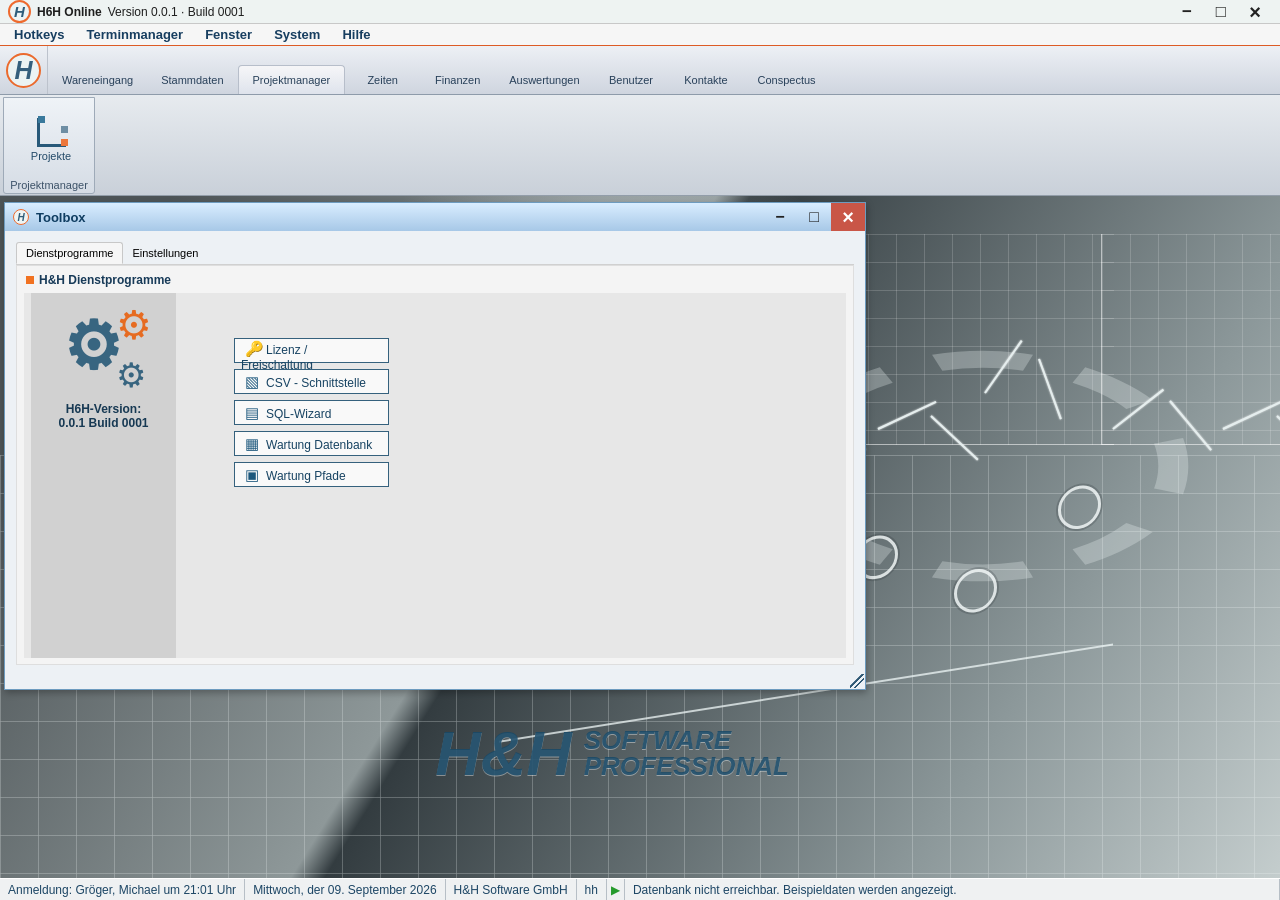
==== HHOnlineStandalone/frontend/index.html @ 3250dfd9 "Standalone APP" ====
<!doctype html>
<html lang="de">
<head>
  <meta charset="UTF-8" />
  <meta name="viewport" content="width=device-width, initial-scale=1.0" />
  <title>H6H Online</title>
  <link rel="stylesheet" href="styles.css" />
</head>
<body>
  <main class="application-shell" aria-label="H6H Online">
    <header class="title-bar">
      <div class="brand-mark">H</div>
      <span>H6H Online</span>
      <span class="copyright">Version 0.0.1 · Build 0001</span>
      <div class="window-controls" aria-label="Fenstersteuerung">
        <button type="button" aria-label="Minimieren">−</button>
        <button type="button" aria-label="Maximieren">□</button>
        <button type="button" aria-label="Schließen">×</button>
      </div>
    </header>

    <nav class="menu-bar" aria-label="Hauptmenü">
      <button type="button">Hotkeys</button><button type="button">Terminmanager</button><button type="button">Fenster</button><button type="button">System</button><button type="button">Hilfe</button>
    </nav>

    <section class="module-ribbon" aria-label="Module">
      <div class="ribbon-logo"><span>H</span></div>
      <div class="module-tabs" role="tablist">
        <button type="button" role="tab">Wareneingang</button>
        <button type="button" role="tab">Stammdaten</button>
        <button type="button" class="active" role="tab" aria-selected="true">Projektmanager</button>
        <button type="button" role="tab">Zeiten</button>
        <button type="button" role="tab">Finanzen</button>
        <button type="button" role="tab">Auswertungen</button>
        <button type="button" role="tab">Benutzer</button>
        <button type="button" role="tab">Kontakte</button>
        <button type="button" role="tab">Conspectus</button>
      </div>
    </section>

    <nav class="submodule-bar" aria-label="Modulbefehle">
      <div class="ribbon-panel" data-module="Projektmanager">
        <div class="ribbon-group"><button type="button" class="ribbon-command launch-button"><span class="project-icon"><i></i><b></b><em></em></span>Projekte</button><span>Projektmanager</span></div>
      </div>
      <div class="ribbon-panel" data-module="Stammdaten" hidden>
        <div class="ribbon-group"><button type="button" class="ribbon-command"><b class="cmd-icon icon-articles"></b>Artikel/<br>Texte</button><button type="button" class="ribbon-command"><b class="cmd-icon icon-contacts"></b>Kontaktmanager</button><span>Stammdaten</span></div>
        <div class="ribbon-group"><button type="button" class="ribbon-command"><b class="cmd-icon icon-reports"></b>Reports</button><button type="button" class="ribbon-command"><b class="cmd-icon icon-calculations"></b>Kalkulationen</button><button type="button" class="ribbon-command"><b class="cmd-icon icon-ini"></b>INI.XML</button><span>Explorer</span></div>
        <div class="ribbon-group"><button type="button" class="ribbon-command"><b class="cmd-icon icon-cad">imos</b>CAD - Import</button><button type="button" class="ribbon-command"><b class="cmd-icon icon-cost-centres"></b>Hauptkostenstellen</button><button type="button" class="ribbon-command"><b class="cmd-icon icon-bin"></b>Papierkorb</button><span>Sonstiges</span></div>
      </div>
      <div class="ribbon-panel" data-module="Wareneingang" hidden>
        <div class="ribbon-group"><button type="button" class="ribbon-command"><b class="cmd-icon icon-receipts"></b>Rechnungen<br>(EGR)</button><button type="button" class="ribbon-command"><b class="cmd-icon icon-orders"></b>Bestell-<br>abwicklung</button><button type="button" class="ribbon-command"><b class="cmd-icon icon-warehouse"></b>Lager</button><span>Wareneingang</span></div>
      </div>
      <div class="ribbon-panel" data-module="Zeiten" hidden>
        <div class="ribbon-group"><button type="button" class="ribbon-command"><b class="cmd-icon icon-timesheets"></b>Arbeits-<br>scheine</button><button type="button" class="ribbon-command"><b class="cmd-icon icon-clock"></b>Stempeluhr</button><button type="button" class="ribbon-command"><b class="cmd-icon icon-activities"></b>Benutzer-<br>aktivitäten</button><span>Zeiten</span></div>
      </div>
      <div class="ribbon-panel" data-module="Finanzen" hidden>
        <div class="ribbon-group"><button type="button" class="ribbon-command"><b class="cmd-icon icon-invoices"></b>Rechnungs-<br>liste</button><button type="button" class="ribbon-command"><b class="cmd-icon icon-payments"></b>Zahlungs-<br>eingänge</button><button type="button" class="ribbon-command"><b class="cmd-icon icon-reminders"></b>Mahnungen</button><button type="button" class="ribbon-command"><b class="cmd-icon icon-forecast"></b>Finanz-<br>vorschau</button><button type="button" class="ribbon-command"><b class="cmd-icon icon-bank"></b>Konto-<br>umsätze</button><span>Finanzen</span></div>
        <div class="ribbon-group"><button type="button" class="ribbon-command"><b class="cmd-icon icon-datev"></b>Datev</button><button type="button" class="ribbon-command"><b class="cmd-icon icon-igis"></b>IGIS_R</button><span>Export</span></div>
      </div>
    </nav>

    <section class="workspace">
      <div class="technology-wallpaper" aria-hidden="true">
        <div class="tech-grid"></div>
        <div class="world-map">◌</div>
        <div class="chart chart-one"><i></i><i></i><i></i><i></i><i></i><i></i></div>
        <div class="chart chart-two"><i></i><i></i><i></i><i></i><i></i><i></i></div>
        <div class="network"><span></span><span></span><span></span><span></span><span></span><span></span></div>
        <div class="wall-brand"><strong>H&amp;H</strong><small>SOFTWARE<br>PROFESSIONAL</small></div>
      </div>

      <section class="article-window" aria-labelledby="article-list-title" hidden>
        <header class="article-titlebar"><span class="small-mark">H</span><span id="article-list-title">Artikelliste</span><button type="button" class="close-article-list" aria-label="Artikelliste schließen">×</button></header>
        <div class="article-filters">
          <aside class="group-tree" aria-label="Warengruppen"><button type="button" class="tree-node selected" data-group="Alle">▾ Alle</button><button type="button" class="tree-node" data-group="Möbel">　▾ Möbel</button><button type="button" class="tree-node" data-group="Abfallsammler">　　　Abfallsammler</button><button type="button" class="tree-node" data-group="Auszüge">　　　Auszüge</button><button type="button" class="tree-node" data-group="Beschläge">　　　Beschläge</button><button type="button" class="tree-node" data-group="Arbeitsplatten">　Arbeitsplatten</button></aside>
          <div class="filter-controls"><label><input type="checkbox" checked> "Archiv" anzeigen</label><label><input type="checkbox"> nur Favoriten</label><label><input type="checkbox"> verborgene Gruppen/Artikel</label><label><input type="checkbox" checked> Untergruppenartikel anzeigen</label><input id="article-search" type="search" placeholder="Suchen – Filter nach Namen"><div class="filter-actions"><button type="button">Text</button><button type="button">EK</button><button type="button">Spalten</button><button type="button">Standard</button></div></div>
        </div>
        <div class="article-grid-wrap"><table class="article-grid"><thead><tr><th>GruppenID</th><th>Gruppe</th><th>Ist Artikel</th><th>Lagerbestand</th><th>Bezeichnung</th><th>Lieferant</th><th>Artikel Nr.</th><th>Menge</th><th>VK1 (Net)</th><th>VK2 (Net)</th><th>MwSt %</th><th>Einheit</th><th>EAN</th></tr></thead><tbody id="article-grid-body"></tbody></table></div>
        <footer class="article-list-footer"><div><b>WG-Name:</b><span id="group-name">Alle</span></div><div><b>Vollständige Bezeichnung:</b><span id="article-name">Bitte wählen Sie einen Artikel.</span></div><div><b>Bemerkung:</b></div><div class="list-actions"><button type="button" class="print-list">▣<br>Drucken</button><button type="button" class="open-article">✎<br>Bearbeiten</button><button type="button" class="close-article-list">↩<br>Verlassen</button></div></footer>
      </section>

      <section class="article-detail" aria-labelledby="article-detail-title" hidden>
        <header class="article-titlebar"><span class="small-mark">H</span><span id="article-detail-title">Artikeldaten eingeben – [Abfallsammler für Schränke mit Frontauszug]</span><button type="button" class="close-article-detail" aria-label="Artikeldaten schließen">×</button></header>
        <div class="detail-tabs" role="tablist"><button class="active" type="button" data-detail="article">Artikel</button><button type="button" data-detail="suppliers">Lieferanten</button><button type="button" data-detail="stock">Lager</button><button type="button" data-detail="images">Zeichnung/Bilder</button><button type="button" data-detail="documents">Dokumente</button><button type="button" data-detail="times">Zeiten</button><button type="button" data-detail="reports">Auswertung</button><button type="button">Preis Historie</button><button type="button">Vertrieb</button><button type="button">Sonstiges</button></div>
        <div class="detail-content">
          <section class="detail-panel" data-detail-panel="article"><div class="detail-columns"><div><fieldset><legend>Definition</legend><label>Artikelnummer<input value="AA 130"></label><label>Beschreibung<input value="Abfallsammler für Schränke mit Frontauszug"></label><label>Langtext<textarea></textarea></label><label>Gruppe<select><option>Einkauf / Abfallsammler</option></select></label><label>Eigenschaft<select><option>Selektartikel</option></select></label><label>Mengeneinheit<select><option>Stück</option></select></label><label class="check-row"><input type="checkbox"> Archiv <input type="checkbox"> Favorit <input type="checkbox" checked> In WebShop</label></fieldset><fieldset><legend>Preis</legend><div class="price-grid"><label>Menge<input value="1"></label><label>MwSt %<input value="19"></label><label>Kalkulationspreis<input value="3.200,00"></label><label>Einkaufspreis<input value="199,00"></label><label class="emphasis">Verkaufspreis 1<input value="528,00"></label><label>Gesamtpreis Netto<input value="528,00"></label><label>Gesamtpreis Brutto<input value="628,32"></label></div></fieldset></div><div><fieldset><legend>Abmessungen / Gewichte</legend><label>Produkt<input></label><label>Länge<input value="0"></label><label>Breite<input value="0"></label><label>Dicke<input value="0"></label><label>Volumen (m³)<input value="0,0"></label><label>Gewicht (kg)<input value="0"></label><label>Verschnitt / Zugabe (%)<input value="33,45"></label><label class="check-row"><input type="checkbox" checked> Im Report anzeigen</label></fieldset><fieldset><legend>Hauptlieferant</legend><label>Firma<textarea>Frank-Michael Stoltenberg, Umwelttechnik Service GmbH</textarea></label><label>Bestellnummer<input></label><label>Telefon<input value="0211 - 123 987 456"></label></fieldset></div></div></section>
          <section class="detail-panel" data-detail-panel="suppliers" hidden><fieldset><legend>Weitere Lieferanten</legend><table class="detail-table"><thead><tr><th>Lieferant</th><th>EK-Preis (Netto)</th><th>Min.Menge</th><th>Verpack.E.</th><th>Lieferz.</th><th>Bestellnummer</th></tr></thead><tbody><tr><td>Susanne Schneider, Digital Dynamic GmbH</td><td>199,00</td><td>0,000</td><td></td><td></td><td></td></tr><tr class="selected"><td>Frank-Michael Stoltenberg, Umwelttechnik Service GmbH</td><td>199,00</td><td>0,000</td><td></td><td></td><td></td></tr></tbody></table></fieldset><fieldset><legend>Lieferantendaten</legend><label>Lieferant<input value="Susanne Schneider, Digital Dynamic GmbH"></label><label>EK-Preis (Netto)<input value="199,00"></label><label>Lieferzeit<input value="0 Tag(e)"></label><label>Bestelltext<textarea>Abfallsammler für Schränke mit Frontauszug</textarea></label></fieldset></section>
          <section class="detail-panel" data-detail-panel="stock" hidden><fieldset><legend>Bestand</legend><label class="check-row"><input type="checkbox" checked> Ist Lagerartikel</label><table class="detail-table stock-table"><thead><tr><th>Lager</th><th>Lagerstellplatz</th><th>Menge</th><th>Mindestlagerbestand</th></tr></thead><tbody><tr class="selected"><td>Lager 1</td><td>Stellplatz-Regal</td><td>1,75</td><td>0</td></tr><tr><td>Lager 1</td><td>0010-1012-Hängematte</td><td>-2</td><td>0</td></tr><tr><td>Außenlager</td><td>Maschinenraum</td><td>0</td><td>0</td></tr></tbody></table><div class="stock-summary">Gesamtlagerbestand: <input value="-0,25"> Mindestlagerbestand: <input value="0"></div></fieldset></section>
          <section class="detail-panel" data-detail-panel="images" hidden><fieldset><legend>Bilder</legend><div class="image-space"><div class="image-thumbnail">logo1</div></div></fieldset></section>
          <section class="detail-panel" data-detail-panel="documents" hidden><fieldset><legend>Dokumente</legend><div class="document-space">▣ Artikel</div></fieldset></section>
          <section class="detail-panel" data-detail-panel="times" hidden><div class="times-header">Zeiten zusammenstellen (Sollzeit): <input value="0"></div><table class="detail-table times-table"><thead><tr><th>Minuten</th><th>Arbeitsart</th><th>Kosten</th></tr></thead><tbody></tbody></table><div class="stock-summary">Gesamtminuten: <input value="0,0"> = <input value="0,0"> Std. &nbsp; Gesamtkosten: <input value="0,0"></div></section>
          <section class="detail-panel" data-detail-panel="reports" hidden><fieldset><legend>Auswertung für diesen Artikel</legend><div class="report-summary">Artikel in <b>19</b> Projekt(en) vorhanden<br>davon <b>21</b> als Projektpositionen mit Menge <b>33,25</b><br>davon <b>29</b> in Dokumenten mit Menge <b>41,25</b></div><table class="detail-table"><thead><tr><th>Datum</th><th>Projektnummer</th><th>Proj. Info1</th><th>Kunde</th></tr></thead><tbody><tr class="selected"><td>13.09.2022</td><td>0261</td><td></td><td>raumdesign á la carte</td></tr><tr><td>27.05.2022</td><td>0243</td><td>s + Mail auto</td><td>stechnik Service GmbH</td></tr><tr><td>23.05.2022</td><td>0234</td><td>erabbuchung</td><td>Firma 2 xxxxx yyyy</td></tr></tbody></table></fieldset></section>
        </div>
        <footer class="detail-footer"><button type="button" class="close-article-detail">✖<br>Abbrechen</button><button type="button">▣<br>Drucken</button><button type="button">⚑<br>Standard</button><button type="button">$$<br>Preisgruppen</button><button type="button" class="save-article">●<br>Speichern</button></footer>
      </section>

      <section class="toolbox-window" aria-labelledby="toolbox-title">
        <header class="toolbox-titlebar">
          <span class="small-mark">H</span><span id="toolbox-title">Toolbox</span>
          <div class="toolbox-controls"><button type="button" aria-label="Minimieren">−</button><button type="button" aria-label="Maximieren">□</button><button type="button" class="close-toolbox" aria-label="Schließen">×</button></div>
        </header>
        <div class="toolbox-body">
          <div class="tabs" role="tablist">
            <button type="button" class="selected" role="tab" aria-selected="true" data-view="utilities">Dienstprogramme</button>
            <button type="button" role="tab" aria-selected="false" data-view="settings">Einstellungen</button>
          </div>
          <div class="content-frame toolbox-panel" data-panel="utilities">
            <div class="content-caption"><span></span>H&amp;H Dienstprogramme</div>
            <div class="utility-area">
              <aside class="version-panel">
                <div class="gears"><b>⚙</b><i>⚙</i><em>⚙</em></div>
                <strong>H6H-Version:</strong>
                <span>0.0.1 Build 0001</span>
              </aside>
              <div class="utility-actions">
                <button type="button"><span>🔑</span>Lizenz / Freischaltung</button>
                <button type="button"><span>▧</span>CSV - Schnittstelle</button>
                <button type="button"><span>▤</span>SQL-Wizard</button>
                <button type="button"><span>▦</span>Wartung Datenbank</button>
                <button type="button"><span>▣</span>Wartung Pfade</button>
              </div>
            </div>
          </div>
          <div class="content-frame toolbox-panel settings-panel" data-panel="settings" hidden>
            <fieldset>
              <legend>Globale Eigenschaften</legend>
              <div class="settings-grid global-settings">
                <button type="button">Systemeinstellungen</button><button type="button">Systemeinstellungen 2</button><button type="button">Initialisierungen</button>
              </div>
            </fieldset>
            <fieldset>
              <legend>Listen</legend>
              <div class="settings-grid list-settings">
                <button type="button">Anreden</button><button type="button">Barcode Profile</button><button type="button">Feiertage</button><button type="button">Lieferbedingungen</button><button type="button">Projekt Termintexte</button>
                <button type="button">Anredentexte</button><button type="button">BizDoc - Typen</button><button type="button">FIBU - Sachkonten</button><button type="button">Zahlungsbemerkung</button><button type="button">Bez./Kommission</button>
                <button type="button">Arbeitsarten</button><button type="button">Bizdocs gruppieren</button><button type="button">DATEV - Funktionspl.</button><button type="button">Personalstatus</button><button type="button">Projektvorhaben</button>
                <button type="button">Hauptkostenstellen</button><button type="button">Bizdocinformation</button><button type="button">Formelsammlung</button><button type="button">Projekt-Ereignisse</button><button type="button">Zus. Projektordner</button>
                <button type="button">Mengen-Einheiten</button><button type="button">Bizdoctitel</button><button type="button">Lager</button><button type="button">Position Anzeigeopt.</button><button type="button">Verkäufer</button>
                <button type="button">Mehrwertsteuersätze</button><button type="button">Markennamen</button><button type="button">Lagerstellplatz</button><button type="button">Rechnungstitel</button>
              </div>
            </fieldset>
            <fieldset>
              <legend>Einzelne Werte</legend>
              <div class="settings-grid individual-settings">
                <button type="button">Nummernkreise</button><button type="button">Autom. Dokumentenerzeugung (PDF)</button><button type="button">Email Signatur</button>
              </div>
            </fieldset>
          </div>
        </div>
      </section>
    </section>

    <footer class="status-bar">
      <span>Anmeldung: Gröger, Michael um 21:01 Uhr</span><span>Mittwoch, der 09. September 2026</span><span>H&amp;H Software GmbH</span><span>hh</span><span class="status-led">▶</span><span id="status-message">Dieses Produkt ist lizenziert.</span>
    </footer>
  </main>
  <script src="script.js"></script>
</body>
</html>
---- HHOnlineStandalone/frontend/styles.css ----
:root {
  --chrome-blue: #d9e7f3;
  --edge-blue: #80a3bf;
  --ink: #183e5d;
  --panel: #f3f3f3;
}

* { box-sizing: border-box; }
body { margin: 0; min-width: 920px; overflow: hidden; color: #142f48; font-family: Tahoma, Verdana, sans-serif; font-size: 12px; }
button { font: inherit; cursor: pointer; }
.application-shell { min-height: 100vh; display: flex; flex-direction: column; background: #d7dce2; }
.title-bar { height: 24px; display: flex; align-items: center; gap: 6px; padding: 0 8px; background: #eef3f2; border-bottom: 1px solid #c8c8c8; color: #1e1e1e; font-weight: 600; }
.brand-mark, .small-mark { width: 23px; height: 23px; display: grid; place-items: center; border: 2px solid #ee6a2e; border-radius: 50%; color: #2f5d7a; font-size: 15px; font-style: italic; font-weight: 800; background: #edf4f4; }
.copyright { font-weight: 400; }
.window-controls { margin-left: auto; display: flex; align-self: stretch; }
.window-controls button, .toolbox-controls button { border: 0; background: transparent; width: 34px; color: #222; font-size: 17px; }
.window-controls button:last-child { font-size: 20px; }
.menu-bar { height: 22px; display: flex; gap: 22px; align-items: center; padding: 0 14px; border-bottom: 1px solid #dd5b25; background: #f6f6f6; }
.menu-bar button, .module-tabs button { border: 0; padding: 0; color: #173e60; background: transparent; }
.menu-bar button { font-weight: 700; font-size: 13px; }
.module-ribbon { height: 49px; display: flex; align-items: end; background: linear-gradient(#edf0f5, #cfd5df); border-bottom: 1px solid #8e9baa; }
.ribbon-logo { width: 48px; height: 48px; display: grid; place-items: center; border-right: 1px solid #bcc2cc; }
.ribbon-logo span { width: 35px; height: 35px; display: grid; place-items: center; border: 2px solid #eb6a2d; border-radius: 50%; color: #345f7c; font-size: 25px; font-weight: 900; font-style: italic; background: #ebf3f3; }
.module-tabs { display: flex; align-items: flex-end; height: 100%; gap: 0; }
.module-tabs button { min-width: 75px; height: 28px; padding: 0 14px; color: #29415a; font-size: 11px; }
.module-tabs .active { height: 29px; background: linear-gradient(#f6f6f8, #dee3ec); border: 1px solid #b7beca; border-bottom: 0; border-radius: 4px 4px 0 0; }
.submodule-bar { height: 101px; display: flex; align-items: stretch; padding: 2px 3px; background: linear-gradient(#e7ebef, #c9d0d9); border-bottom: 1px solid #929da9; }
.ribbon-panel { display: flex; align-items: stretch; }.ribbon-panel[hidden] { display: none; }.ribbon-group { position: relative; display: flex; align-items: flex-start; height: 97px; padding: 7px 6px 20px; border: 1px solid #9eaab8; border-radius: 0 0 3px 3px; background: linear-gradient(#eff3f7, #d5dce5); }.ribbon-group > span { position: absolute; right: 0; bottom: 2px; left: 0; color: #3c5268; text-align: center; font-size: 11px; }
.ribbon-command { width: 82px; height: 70px; display: flex; flex: 0 0 82px; flex-direction: column; align-items: center; justify-content: flex-start; gap: 3px; overflow: hidden; padding: 2px 3px 0; color: #234a68; text-align: center; background: transparent; border: 0; border-right: 1px solid #b6c0cb; font-size: 11px; line-height: 12px; }.ribbon-command:last-of-type { border-right: 0; }.ribbon-command:hover { background: rgba(255, 255, 255, .45); }.cmd-icon { position: relative; height: 36px; flex: 0 0 36px; color: #315e7a; font-size: 31px; line-height: 36px; font-weight: 400; }
.icon-articles { width: 39px; height: 34px; margin-top: 2px; }.icon-articles::before, .icon-articles::after { position: absolute; content: ""; width: 17px; height: 17px; border: 2px solid #2b6485; background: linear-gradient(135deg, #eaf4f5 0 49%, #8db4c7 50%); transform: skewY(-28deg); box-shadow: 6px 5px 0 -3px #f07832; }.icon-articles::before { left: 1px; top: 3px; }.icon-articles::after { right: 0; bottom: 3px; border-color: #df6b2c; background: linear-gradient(135deg, #edf2ef 0 49%, #d79269 50%); box-shadow: -5px -4px 0 -3px #2b6485; }
.icon-contacts { width: 39px; height: 34px; margin-top: 2px; }.icon-contacts::before { position: absolute; left: 1px; top: 2px; width: 15px; height: 15px; content: ""; border: 2px solid #df6b2c; border-radius: 50%; box-shadow: 2px 14px 0 -5px #df6b2c; }.icon-contacts::after { position: absolute; right: 0; top: 9px; width: 20px; height: 20px; content: ""; border: 2px solid #2b6485; border-radius: 2px; background: linear-gradient(#f8fbfb 0 5px, #2b6485 5px 7px, transparent 7px 11px, #7ca8bc 11px 13px, transparent 13px); }
.icon-reports, .icon-calculations { width: 37px; height: 25px; margin-top: 8px; border: 2px solid #2b6485; border-radius: 2px; background: #d8e6eb; }.icon-reports::before, .icon-calculations::before { position: absolute; left: 4px; top: -8px; width: 16px; height: 8px; content: ""; border: 2px solid #2b6485; border-bottom: 0; border-radius: 2px 2px 0 0; background: #d8e6eb; }.icon-reports::after { position: absolute; left: 5px; bottom: 4px; width: 5px; height: 7px; content: ""; background: #df6b2c; box-shadow: 8px -4px 0 #4f86a0, 16px -8px 0 #2b6485; }.icon-calculations::after { position: absolute; inset: 6px 4px 4px; content: ""; background: repeating-linear-gradient(90deg, #df6b2c 0 3px, transparent 3px 6px), linear-gradient(#2b6485, #2b6485) center/100% 2px no-repeat; }
.icon-ini { width: 25px; height: 32px; margin-top: 2px; border: 2px solid #2b6485; border-radius: 2px; background: #eef4f5; }.icon-ini::before { position: absolute; left: 3px; top: 9px; width: 15px; height: 8px; content: "</>"; color: #df6b2c; font-size: 9px; line-height: 8px; font-weight: 700; }.icon-ini::after { position: absolute; right: -2px; top: -2px; width: 8px; height: 8px; content: ""; border-left: 2px solid #2b6485; border-bottom: 2px solid #2b6485; background: #d9e8ec; }
.icon-cad { width: 40px; height: 34px; margin-top: 2px; color: #1a3545; font-size: 14px; font-style: italic; font-weight: 700; }.icon-cad::after { position: absolute; right: 0; bottom: 2px; width: 14px; height: 8px; content: ""; border-bottom: 3px solid #df6b2c; border-left: 3px solid #df6b2c; transform: skewX(-28deg); }.icon-cost-centres, .icon-clock { width: 34px; height: 34px; margin-top: 2px; border: 2px solid #2b6485; border-radius: 50%; background: repeating-conic-gradient(#2b6485 0 2deg, transparent 2deg 30deg); }.icon-cost-centres::before, .icon-clock::before { position: absolute; left: 15px; top: 5px; width: 2px; height: 13px; content: ""; background: #df6b2c; transform-origin: bottom; transform: rotate(-42deg); }.icon-cost-centres::after { position: absolute; right: -5px; bottom: -4px; width: 13px; height: 13px; content: ""; border: 2px solid #df6b2c; background: #f0f5f5; transform: rotate(30deg); }.icon-bin { width: 25px; height: 28px; margin-top: 6px; border: 2px solid #2b6485; border-top: 0; background: repeating-linear-gradient(90deg, transparent 0 5px, #7fa6b7 5px 7px); }.icon-bin::before { position: absolute; left: -4px; top: -6px; width: 29px; height: 4px; content: ""; background: #2b6485; box-shadow: 10px -4px 0 -1px #2b6485; }.icon-bin::after { position: absolute; right: -3px; bottom: -3px; width: 9px; height: 9px; content: ""; border: 2px solid #df6b2c; background: #f1f5f5; }
.icon-receipts, .icon-timesheets, .icon-invoices { width: 25px; height: 32px; margin-top: 2px; border: 2px solid #2b6485; border-radius: 2px; background: repeating-linear-gradient(to bottom, #edf4f5 0 6px, #7ca7b9 6px 8px); }.icon-receipts::after, .icon-invoices::after { position: absolute; right: -6px; bottom: 1px; width: 13px; height: 13px; content: ""; border: 2px solid #df6b2c; background: #f4f7f7; }.icon-receipts::before { position: absolute; right: -2px; bottom: 4px; z-index: 1; width: 2px; height: 13px; content: ""; background: #df6b2c; box-shadow: -4px 8px 0 -1px #df6b2c; transform: rotate(45deg); }.icon-timesheets::before { position: absolute; left: 5px; top: -5px; width: 11px; height: 5px; content: ""; border: 2px solid #df6b2c; border-bottom: 0; }.icon-timesheets::after { position: absolute; right: -6px; bottom: 0; width: 11px; height: 11px; content: "✓"; color: #df6b2c; font-size: 13px; line-height: 11px; }.icon-invoices::before { position: absolute; left: 4px; bottom: 4px; width: 13px; height: 5px; content: ""; background: #df6b2c; box-shadow: 0 -8px 0 -2px #2b6485; }
.icon-orders, .icon-warehouse, .icon-bank { width: 36px; height: 29px; margin-top: 5px; border: 2px solid #2b6485; background: #d8e7ec; }.icon-orders::before { position: absolute; left: 5px; top: -7px; width: 16px; height: 7px; content: ""; border: 2px solid #2b6485; border-bottom: 0; }.icon-orders::after { position: absolute; left: 5px; top: 7px; width: 22px; height: 3px; content: ""; background: #df6b2c; box-shadow: 0 7px 0 #2b6485; }.icon-warehouse { border-top-width: 8px; }.icon-warehouse::before { position: absolute; left: 4px; bottom: 0; width: 7px; height: 13px; content: ""; background: #df6b2c; box-shadow: 13px 0 0 #7fa7ba; }.icon-bank { border-top-width: 6px; }.icon-bank::before { position: absolute; left: 3px; top: -10px; width: 25px; height: 10px; content: ""; background: #df6b2c; clip-path: polygon(50% 0, 100% 100%, 0 100%); }.icon-bank::after { position: absolute; inset: 6px 5px 3px; content: ""; border-left: 3px solid #2b6485; border-right: 3px solid #2b6485; }
.icon-activities, .icon-payments, .icon-reminders, .icon-forecast, .icon-datev, .icon-igis { width: 36px; height: 34px; margin-top: 2px; }.icon-activities::before { position: absolute; left: 1px; top: 2px; width: 14px; height: 14px; content: ""; border: 2px solid #2b6485; border-radius: 50%; box-shadow: 4px 14px 0 -5px #2b6485; }.icon-activities::after { position: absolute; right: 0; bottom: 1px; width: 16px; height: 16px; content: ""; border: 2px solid #df6b2c; border-radius: 50%; background: linear-gradient(45deg, transparent 46%, #df6b2c 47% 53%, transparent 54%); }.icon-payments::before, .icon-datev::before, .icon-igis::before { position: absolute; left: 1px; top: 9px; width: 30px; height: 10px; content: ""; border-top: 3px solid #2b6485; border-bottom: 3px solid #df6b2c; }.icon-payments::after, .icon-datev::after, .icon-igis::after { position: absolute; right: 0; top: 4px; width: 0; height: 0; content: ""; border-top: 7px solid transparent; border-bottom: 7px solid transparent; border-left: 9px solid #2b6485; box-shadow: -28px 12px 0 -3px #df6b2c; }.icon-reminders { border: 2px solid #df6b2c; border-radius: 50%; }.icon-reminders::before { position: absolute; left: 14px; top: 5px; width: 3px; height: 14px; content: ""; background: #2b6485; box-shadow: -5px 12px 0 -1px #2b6485; }.icon-reminders::after { position: absolute; right: -5px; top: -5px; width: 13px; height: 13px; content: "!"; color: #fff; background: #2b6485; border-radius: 50%; font-size: 11px; line-height: 13px; }.icon-forecast { border-left: 2px solid #2b6485; border-bottom: 2px solid #2b6485; background: linear-gradient(145deg, transparent 47%, #df6b2c 48% 54%, transparent 55%), linear-gradient(35deg, transparent 47%, #2b6485 48% 53%, transparent 54%); }.icon-forecast::after { position: absolute; right: -2px; top: 1px; width: 8px; height: 8px; content: ""; border-top: 3px solid #df6b2c; border-right: 3px solid #df6b2c; }
.launch-button { width: 78px; height: 67px; display: flex; flex-direction: column; align-items: center; justify-content: center; gap: 3px; color: #234a68; background: transparent; border: 0; font-size: 11px; }
.workspace { position: relative; flex: 1; min-height: 529px; overflow: hidden; background: #798286; }
.article-window, .article-detail { position: absolute; z-index: 8; top: 12px; left: 12px; width: min(1250px, calc(100% - 24px)); height: min(660px, calc(100% - 24px)); display: flex; flex-direction: column; min-width: 720px; min-height: 360px; background: #f1f1f1; border: 1px solid #6d9bbf; box-shadow: 1px 3px 7px rgba(0,0,0,.28); color: #092d49; font-size: 11px; }.article-window[hidden], .article-detail[hidden] { display: none; }.article-titlebar { height: 22px; display: flex; align-items: center; gap: 5px; padding: 0 4px; background: #eaf8f4; color: #111; cursor: grab; user-select: none; }.article-titlebar.dragging { cursor: grabbing; }.article-titlebar .small-mark { width: 14px; height: 14px; font-size: 8px; }.article-titlebar > button { width: 28px; height: 22px; margin-left: auto; border: 0; background: transparent; font-size: 16px; }
.article-filters { height: 78px; display: flex; border-bottom: 1px solid #777; }.group-tree { width: 188px; flex: 0 0 188px; padding: 4px; overflow: auto; border-right: 1px solid #aaa; background: #fff; }.tree-node { display: block; width: 100%; border: 0; background: transparent; color: #143d58; text-align: left; font-size: 10px; line-height: 13px; }.tree-node.selected, .tree-node:hover { background: #c8d9e5; }.filter-controls { position: relative; display: grid; grid-template-columns: 190px 200px; align-content: start; gap: 2px 12px; flex: 1; padding: 4px; }.filter-controls label { white-space: nowrap; }.filter-controls input[type="search"] { grid-column: 1 / 3; width: 165px; height: 18px; margin-top: 2px; border: 1px solid #9da7ad; font-size: 10px; }.filter-actions { position: absolute; right: 5px; top: 4px; display: flex; gap: 3px; }.filter-actions button { width: 50px; height: 30px; border: 1px solid #527593; background: #f9f9f9; color: #123e5b; font-size: 10px; font-weight: 700; }
.article-grid-wrap { flex: 1; min-height: 260px; overflow: auto; padding: 0 2px; background: #e9e9e9; }.article-grid, .detail-table { width: 100%; border-collapse: collapse; table-layout: fixed; color: #052b47; font-size: 10px; }.article-grid th, .detail-table th { height: 40px; background: #fff; border: 1px solid #bcc3c7; color: #151515; font-weight: 400; text-align: left; vertical-align: bottom; }.article-grid td, .detail-table td { height: 14px; overflow: hidden; border: 1px solid #aebbc1; white-space: nowrap; text-overflow: ellipsis; }.article-grid tbody tr:nth-child(odd), .detail-table tbody tr:nth-child(odd) { background: #d8e5ed; }.article-grid tbody tr:nth-child(even), .detail-table tbody tr:nth-child(even) { background: #c5d6e0; }.article-grid tbody tr.selected, .detail-table tr.selected { background: #ee6e16 !important; color: #fff; }.article-grid th:nth-child(1){width:57px}.article-grid th:nth-child(2){width:90px}.article-grid th:nth-child(3){width:45px}.article-grid th:nth-child(4){width:80px}.article-grid th:nth-child(5){width:190px}.article-grid th:nth-child(6){width:100px}.article-grid th:nth-child(7){width:86px}.article-grid th:nth-child(8){width:55px}.article-grid th:nth-child(9),.article-grid th:nth-child(10){width:70px}.article-grid th:nth-child(11){width:48px}.article-grid th:nth-child(12){width:72px}.article-list-footer { height: 126px; display: grid; grid-template-columns: 235px 1fr 255px; grid-template-rows: 24px 1fr; gap: 2px; padding: 5px 8px; border-top: 1px solid #777; background: #eee; }.article-list-footer > div:not(.list-actions) { border: 1px solid #aaa; padding: 3px; }.article-list-footer b { display: block; font-size: 10px; }.list-actions { grid-column: 1 / -1; display: flex; justify-content: flex-end; gap: 4px; }.list-actions button, .detail-footer button { min-width: 55px; border: 1px solid #527593; background: #f9f9f9; color: #133e59; font-size: 10px; font-weight: 700; }
.detail-tabs { height: 26px; display: flex; align-items: end; gap: 1px; padding-left: 3px; border-bottom: 1px solid #c8c8c8; }.detail-tabs button { height: 25px; padding: 0 6px; border: 0; background: transparent; font-size: 10px; }.detail-tabs .active { background: #fff; border: 1px solid #c8c8c8; border-bottom: 1px solid #fff; }.detail-content { flex: 1; overflow: auto; padding: 7px; }.detail-panel { height: 100%; }.detail-panel fieldset { min-width: 0; height: auto; margin: 0 0 8px; border: 1px solid #d1d1d1; }.detail-panel legend { color: #133e59; font-weight: 700; }.detail-columns { display: grid; grid-template-columns: 60% 40%; gap: 6px; }.detail-columns fieldset { padding: 6px; }.detail-columns label, .detail-panel > fieldset > label { display: grid; grid-template-columns: 105px 1fr; align-items: center; min-height: 24px; }.detail-columns input, .detail-columns select, .detail-columns textarea, .detail-panel input, .detail-panel textarea { width: 100%; height: 21px; border: 1px solid #7d8c97; background: #fafafa; color: #092e49; font: inherit; }.detail-columns textarea, .detail-panel textarea { height: 40px; resize: none; }.detail-columns .check-row { display: block; }.detail-columns .check-row input { width: auto; }.price-grid { display: grid; grid-template-columns: 1fr 1fr; gap: 2px 10px; }.price-grid label { grid-template-columns: 115px 1fr; }.price-grid .emphasis { font-weight: 700; }.detail-table { margin: 5px; width: calc(100% - 10px); }.detail-table th { height: 22px; vertical-align: middle; }.detail-table td { height: 18px; }.detail-panel[data-detail-panel="suppliers"] .detail-table { height: 250px; }.stock-table { width: 78%; height: 360px; }.stock-summary { margin: 36px 0 0 12px; }.stock-summary input, .times-header input { width: 74px; margin: 0 8px; text-align: right; }.image-space, .document-space { height: 500px; margin: 5px; border: 1px solid #777; background: #fff; }.image-thumbnail { width: 125px; height: 145px; padding-top: 120px; margin: 5px; border: 1px solid #777; background: linear-gradient(145deg, #61717a, #d4d8da); }.document-space { padding: 8px; }.times-header { padding: 6px; }.times-table { width: 78%; height: 500px; }.report-summary { float: left; width: 42%; min-height: 150px; padding: 15px; line-height: 26px; }.report-summary b { display: inline-block; width: 38px; border: 1px solid #9ba3a6; text-align: right; }.detail-panel[data-detail-panel="reports"] .detail-table { width: 54%; margin-left: 44%; }.detail-footer { height: 55px; display: flex; gap: 7px; align-items: center; padding: 6px 10px; border-top: 2px solid #e8651a; background: #5f8598; }.detail-footer .save-article { margin-left: auto; }
.project-icon { position: relative; display: block; width: 29px; height: 29px; border-left: 3px solid #285979; border-bottom: 3px solid #285979; }
.project-icon i, .project-icon b, .project-icon em { position: absolute; display: block; width: 7px; height: 7px; background: #39799c; }
.project-icon i { top: -2px; left: -2px; } .project-icon b { right: -2px; bottom: -2px; background: #ec763b; } .project-icon em { right: -2px; top: 8px; background: #6e8ea4; }
.technology-wallpaper { position: absolute; inset: 0; overflow: hidden; background: radial-gradient(circle at 47% 15%, rgba(250,255,255,.9) 0 3%, rgba(230,239,241,.23) 11%, transparent 25%), linear-gradient(122deg, #4d5457 10%, #8e9899 42%, #333c40 44%, #8c989a 78%, #c4cdcd); }
.tech-grid { position: absolute; inset: 38% 0 0; opacity: .4; background-image: linear-gradient(rgba(245,250,250,.62) 1px, transparent 1px), linear-gradient(90deg, rgba(245,250,250,.62) 1px, transparent 1px); background-size: 38px 38px; }
.world-map { position: absolute; top: 70px; right: 13%; color: rgba(240,246,246,.28); font-size: 300px; transform: scaleX(1.8); }
.chart { position: absolute; width: 28%; height: 31%; border-left: 1px solid rgba(255,255,255,.55); border-bottom: 1px solid rgba(255,255,255,.55); background-image: linear-gradient(rgba(255,255,255,.17) 1px, transparent 1px), linear-gradient(90deg, rgba(255,255,255,.17) 1px, transparent 1px); background-size: 28px 28px; }
.chart-one { top: 38px; right: 13%; } .chart-two { top: 38px; right: -14%; }
.chart i { position: absolute; width: 18%; height: 2px; background: #e5eeee; transform-origin: left center; box-shadow: 0 0 2px white; } .chart i:nth-child(1){left:3%;bottom:7%;transform:rotate(-38deg)} .chart i:nth-child(2){left:19%;bottom:20%;transform:rotate(50deg)} .chart i:nth-child(3){left:34%;bottom:7%;transform:rotate(-25deg)} .chart i:nth-child(4){left:49%;bottom:13%;transform:rotate(43deg)} .chart i:nth-child(5){left:64%;bottom:24%;transform:rotate(-55deg)} .chart i:nth-child(6){left:79%;bottom:40%;transform:rotate(70deg)}
.network { position: absolute; right: 13%; bottom: 27%; width: 48%; height: 33%; border-bottom: 2px solid rgba(240,248,249,.74); transform: skewY(-9deg); }
.network span { position: absolute; width: 43px; height: 43px; border: 3px solid rgba(246,250,250,.8); border-radius: 50%; box-shadow: 0 0 0 2px rgba(44,54,56,.25); } .network span:nth-child(1){left:3%;top:35%} .network span:nth-child(2){left:23%;top:38%} .network span:nth-child(3){left:39%;top:12%} .network span:nth-child(4){left:58%;top:35%} .network span:nth-child(5){left:74%;top:57%} .network span:nth-child(6){right:2%;top:27%}
.wall-brand { position: absolute; left: 34%; bottom: 13%; display: flex; align-items: center; gap: 12px; color: rgba(24,73,103,.85); text-shadow: 0 1px 0 rgba(255,255,255,.4); } .wall-brand strong { font-size: 63px; font-style: italic; letter-spacing: 0; } .wall-brand small { font-size: 26px; line-height: 1; font-weight: 800; font-style: italic; }
.toolbox-window { position: absolute; z-index: 4; left: 4px; top: 6px; width: 862px; height: 488px; min-width: 440px; min-height: 280px; border: 1px solid #6d9bbf; background: #edf1f5; box-shadow: 1px 3px 7px rgba(0,0,0,.28); }
.toolbox-titlebar { height: 28px; display: flex; align-items: center; gap: 7px; padding-left: 8px; color: #0f3d61; background: linear-gradient(#d9edff, #a7c8e7); font-size: 13px; font-weight: 700; cursor: grab; user-select: none; }
.toolbox-titlebar.dragging { cursor: grabbing; }
.window-resize-handle { position: absolute; right: 1px; bottom: 1px; width: 14px; height: 14px; cursor: nwse-resize; background: linear-gradient(135deg, transparent 0 42%, #2f5874 43% 50%, transparent 51% 61%, #2f5874 62% 69%, transparent 70%); }
.small-mark { width: 16px; height: 16px; border-width: 1px; font-size: 10px; }
.toolbox-controls { margin-left: auto; display: flex; height: 100%; }.toolbox-controls button { width: 34px; font-size: 16px; }.toolbox-controls .close-toolbox { background: #c95647; color: white; font-size: 20px; }
.toolbox-body { padding: 12px 11px 9px; }.tabs { height: 22px; display: flex; align-items: end; border-bottom: 1px solid #d0d0d0; }.tabs button { height: 22px; border: 0; background: transparent; padding: 0 9px; font-size: 11px; }.tabs .selected { border: 1px solid #c8c8c8; border-bottom: 1px solid #f6f6f6; background: #f6f6f6; border-radius: 3px 3px 0 0; }
.content-frame { height: 400px; margin-top: 0; padding: 7px; border: 1px solid #dedede; background: #f4f4f4; }.content-caption { height: 20px; color: #173a58; font-weight: 700; }.content-caption span { display: inline-block; width: 8px; height: 8px; margin: 0 5px 0 2px; background: #f17221; }
.utility-area { display: flex; height: 365px; padding: 0 7px; background: #e7e7e7; }.version-panel { width: 145px; display: flex; flex-direction: column; align-items: center; padding-top: 12px; background: #d1d1d1; color: #173953; }.gears { position: relative; width: 105px; height: 93px; }.gears b, .gears i, .gears em { position: absolute; font-style: normal; color: #386580; line-height: 1; }.gears b { left: 12px; top: 8px; font-size: 66px; }.gears i { right: 4px; top: 0; color: #e66b21; font-size: 40px; }.gears em { right: 10px; bottom: 6px; font-size: 34px; }.version-panel strong { margin-top: 4px; }.version-panel > span { font-weight: 700; }
.utility-actions { display: flex; flex-direction: column; gap: 6px; padding: 45px 0 0 58px; }.utility-actions button { width: 155px; height: 25px; text-align: left; color: #174362; background: #f9f9f9; border: 1px solid #35617d; }.utility-actions button:hover { background: #e2edf4; }.utility-actions span { display: inline-block; width: 25px; padding-left: 4px; font-size: 15px; color: #1d587d; }
.settings-panel { height: 400px; padding: 7px; background: #ececec; }.settings-panel fieldset { min-width: 0; margin: 0 0 7px; padding: 6px 7px 9px; border: 1px solid #d6d6d6; }.settings-panel legend { padding: 0 3px; color: #173a58; font-weight: 700; }.settings-grid { display: grid; gap: 6px 7px; }.settings-grid button { height: 26px; color: #174362; background: #fafafa; border: 1px solid #35617d; font-size: 11px; }.settings-grid button:hover { background: #e2edf4; }.global-settings { grid-template-columns: 159px 159px 159px; }.global-settings button:last-child { grid-column: 4; }.list-settings { grid-template-columns: repeat(5, 121px); }.individual-settings { grid-template-columns: 121px 249px 121px; }
.status-bar { height: 22px; display: flex; align-items: center; background: #eff1f2; border-top: 1px solid #fff; color: #1d4665; }.status-bar span { height: 100%; display: flex; align-items: center; padding: 0 8px; border-right: 1px solid #b7bfc6; }.status-bar .status-led { padding: 0 4px; color: #269b2c; }.status-bar #status-message { flex: 1; }
@media (max-width: 1000px) { .toolbox-window { width: min(862px, calc(100vw - 58px)); }.module-tabs button { min-width: auto; padding: 0 8px; }.wall-brand { left: 45%; }.chart-two { display: none; } }
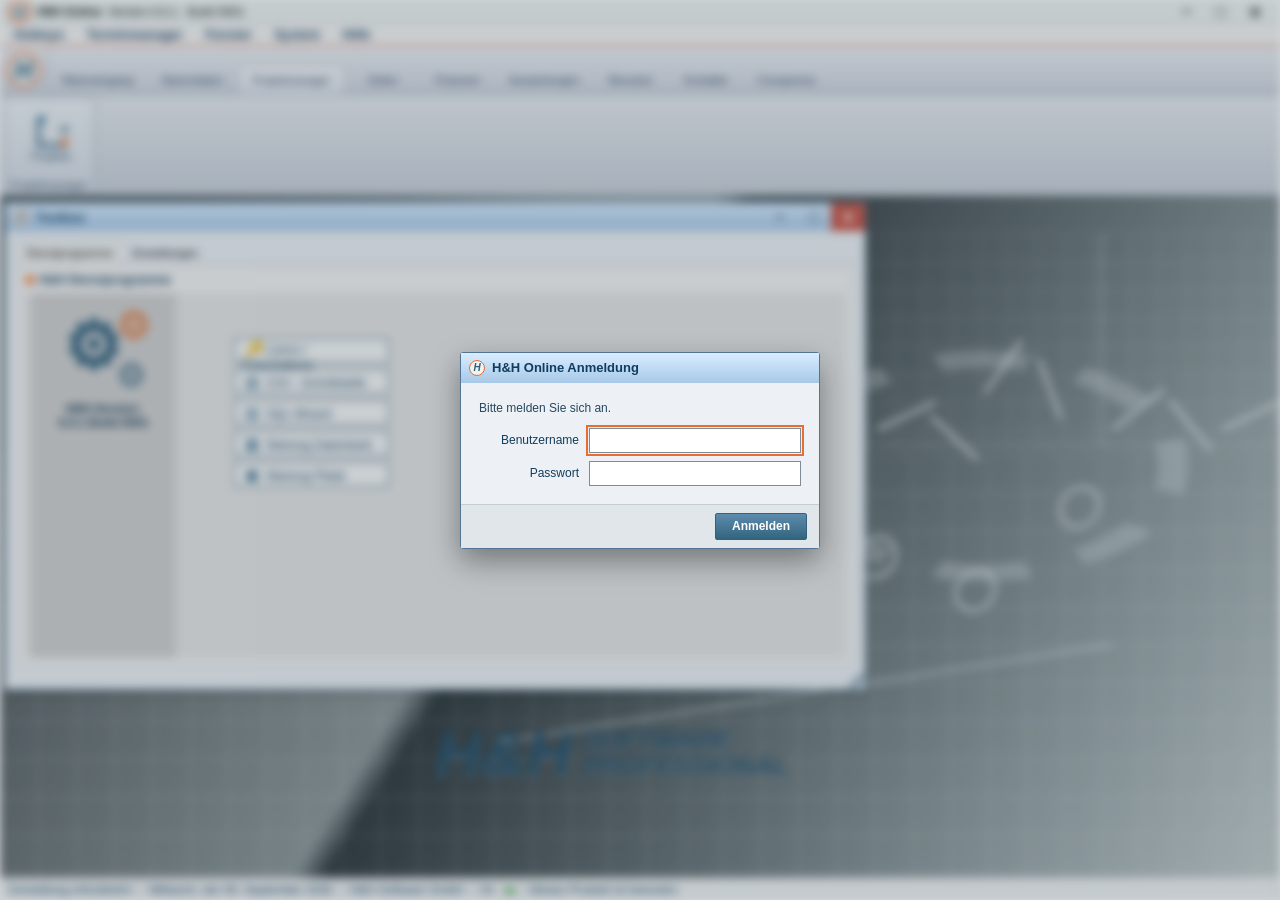
==== commit abe27247: "Working Standalone" ====
--- a/HHOnlineStandalone/frontend/index.html
+++ b/HHOnlineStandalone/frontend/index.html
@@ -6,8 +6,8 @@
   <title>H6H Online</title>
   <link rel="stylesheet" href="styles.css" />
 </head>
-<body>
-  <main class="application-shell" aria-label="H6H Online">
+<body class="authentication-required">
+  <main class="application-shell" aria-label="H6H Online" inert>
     <header class="title-bar">
       <div class="brand-mark">H</div>
       <span>H6H Online</span>
@@ -151,9 +151,23 @@
     </section>
 
     <footer class="status-bar">
-      <span>Anmeldung: Gröger, Michael um 21:01 Uhr</span><span>Mittwoch, der 09. September 2026</span><span>H&amp;H Software GmbH</span><span>hh</span><span class="status-led">▶</span><span id="status-message">Dieses Produkt ist lizenziert.</span>
+      <span id="authentication-status">Anmeldung erforderlich</span><span>Mittwoch, der 09. September 2026</span><span>H&amp;H Software GmbH</span><span>hh</span><span class="status-led">▶</span><span id="status-message">Dieses Produkt ist lizenziert.</span>
     </footer>
   </main>
+  <section class="login-overlay" id="login-overlay" aria-labelledby="login-title" aria-modal="true" role="dialog">
+    <form class="login-dialog" id="login-form">
+      <div class="login-dialog-titlebar"><span class="small-mark">H</span><span id="login-title">H&amp;H Online Anmeldung</span></div>
+      <div class="login-dialog-content">
+        <p>Bitte melden Sie sich an.</p>
+        <label for="login-username">Benutzername</label>
+        <input id="login-username" name="username" type="text" autocomplete="username" autocapitalize="none" required />
+        <label for="login-password">Passwort</label>
+        <input id="login-password" name="password" type="password" autocomplete="current-password" required />
+        <p class="login-error" id="login-error" role="alert" hidden></p>
+      </div>
+      <div class="login-dialog-actions"><button type="submit" id="login-submit">Anmelden</button></div>
+    </form>
+  </section>
   <script src="script.js"></script>
 </body>
 </html>
--- a/HHOnlineStandalone/frontend/styles.css
+++ b/HHOnlineStandalone/frontend/styles.css
@@ -65,4 +65,18 @@
 .utility-actions { display: flex; flex-direction: column; gap: 6px; padding: 45px 0 0 58px; }.utility-actions button { width: 155px; height: 25px; text-align: left; color: #174362; background: #f9f9f9; border: 1px solid #35617d; }.utility-actions button:hover { background: #e2edf4; }.utility-actions span { display: inline-block; width: 25px; padding-left: 4px; font-size: 15px; color: #1d587d; }
 .settings-panel { height: 400px; padding: 7px; background: #ececec; }.settings-panel fieldset { min-width: 0; margin: 0 0 7px; padding: 6px 7px 9px; border: 1px solid #d6d6d6; }.settings-panel legend { padding: 0 3px; color: #173a58; font-weight: 700; }.settings-grid { display: grid; gap: 6px 7px; }.settings-grid button { height: 26px; color: #174362; background: #fafafa; border: 1px solid #35617d; font-size: 11px; }.settings-grid button:hover { background: #e2edf4; }.global-settings { grid-template-columns: 159px 159px 159px; }.global-settings button:last-child { grid-column: 4; }.list-settings { grid-template-columns: repeat(5, 121px); }.individual-settings { grid-template-columns: 121px 249px 121px; }
 .status-bar { height: 22px; display: flex; align-items: center; background: #eff1f2; border-top: 1px solid #fff; color: #1d4665; }.status-bar span { height: 100%; display: flex; align-items: center; padding: 0 8px; border-right: 1px solid #b7bfc6; }.status-bar .status-led { padding: 0 4px; color: #269b2c; }.status-bar #status-message { flex: 1; }
+.login-overlay { position: fixed; z-index: 100; inset: 0; display: grid; place-items: center; padding: 20px; background: rgba(26, 48, 63, .2); }
+.login-dialog { width: min(360px, 100%); margin: 0; border: 1px solid #527593; border-radius: 3px; background: #edf1f5; box-shadow: 0 12px 30px rgba(0, 0, 0, .38); color: #123d5b; }
+.login-dialog-titlebar { height: 30px; display: flex; align-items: center; gap: 7px; padding: 0 8px; color: #0f3d61; background: linear-gradient(#d9edff, #a7c8e7); font-size: 13px; font-weight: 700; }
+.login-dialog-content { display: grid; grid-template-columns: 100px 1fr; align-items: center; gap: 8px 10px; padding: 18px; }
+.login-dialog-content > p:first-child { grid-column: 1 / -1; margin: 0 0 5px; color: #27485e; }
+.login-dialog-content label { text-align: right; }
+.login-dialog-content input { width: 100%; height: 25px; border: 1px solid #7d8c97; background: #fff; color: #092e49; font: inherit; }
+.login-dialog-content input:focus { outline: 2px solid #e76e32; outline-offset: 1px; }
+.login-error { grid-column: 1 / -1; margin: 2px 0 0; color: #a23222; }
+.login-dialog-actions { display: flex; justify-content: flex-end; padding: 8px 12px; border-top: 1px solid #c5cdd3; background: #e1e6eb; }
+.login-dialog-actions button { min-width: 92px; height: 27px; border: 1px solid #35617d; border-radius: 2px; color: #fff; background: linear-gradient(#5d8cac, #32647f); font-weight: 700; }
+.login-dialog-actions button:disabled { cursor: wait; opacity: .7; }
+body.authentication-required .application-shell { filter: blur(5px); pointer-events: none; user-select: none; }
+body:not(.authentication-required) .login-overlay { display: none; }
 @media (max-width: 1000px) { .toolbox-window { width: min(862px, calc(100vw - 58px)); }.module-tabs button { min-width: auto; padding: 0 8px; }.wall-brand { left: 45%; }.chart-two { display: none; } }
